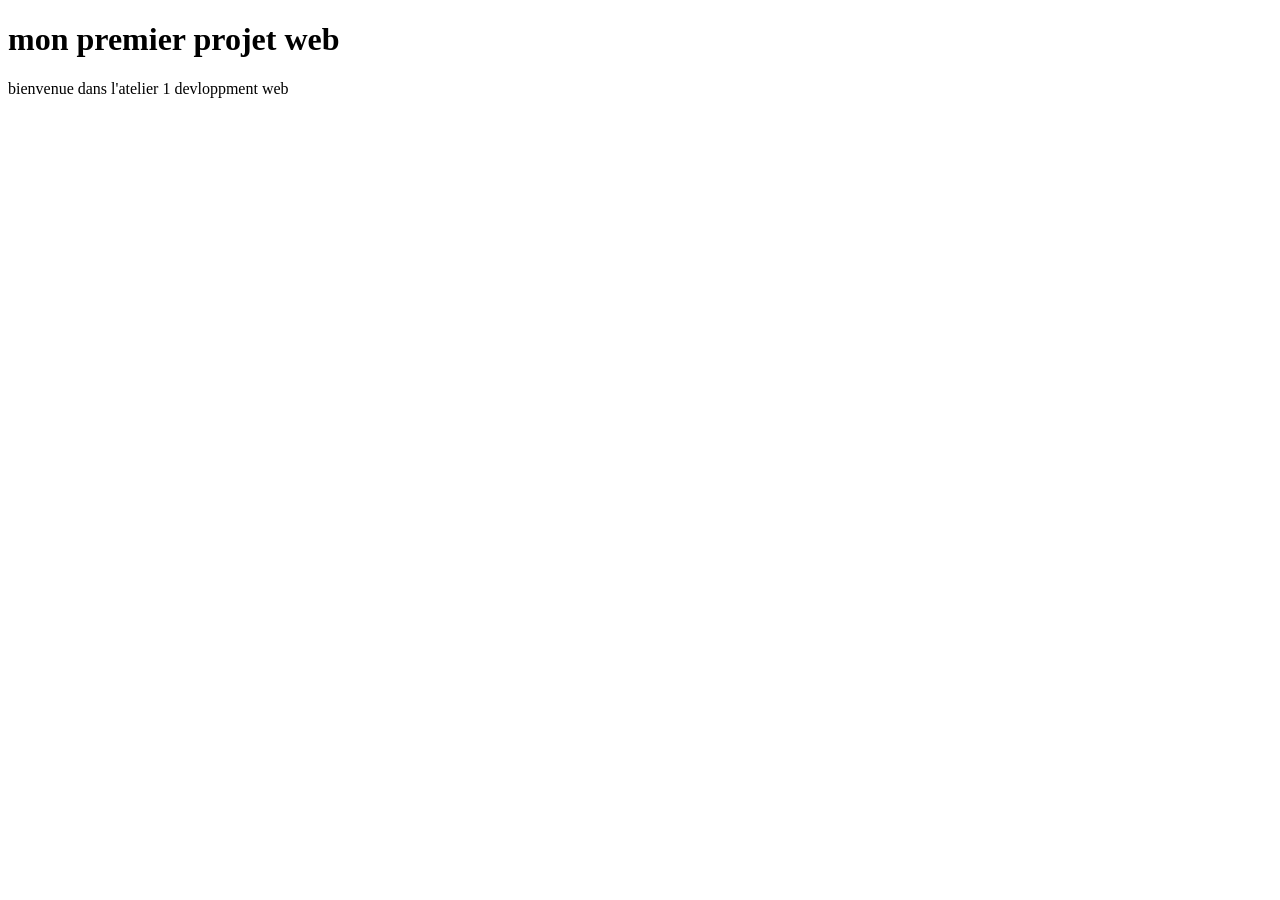
==== index.html @ 3865cecb "first commit" ====
<!DOCTYPE html>
<html lang="en">
<head>
    <meta charset="UTF-8">
    <meta name="viewport" content="width=device-width, initial-scale=1.0">
    <title>Atelier 1 - devloppment web</title>
</head>
<body>
    <h1>mon premier projet web</h1>
    <p>bienvenue dans l'atelier 1 devloppment web</p>
</body>
</html>
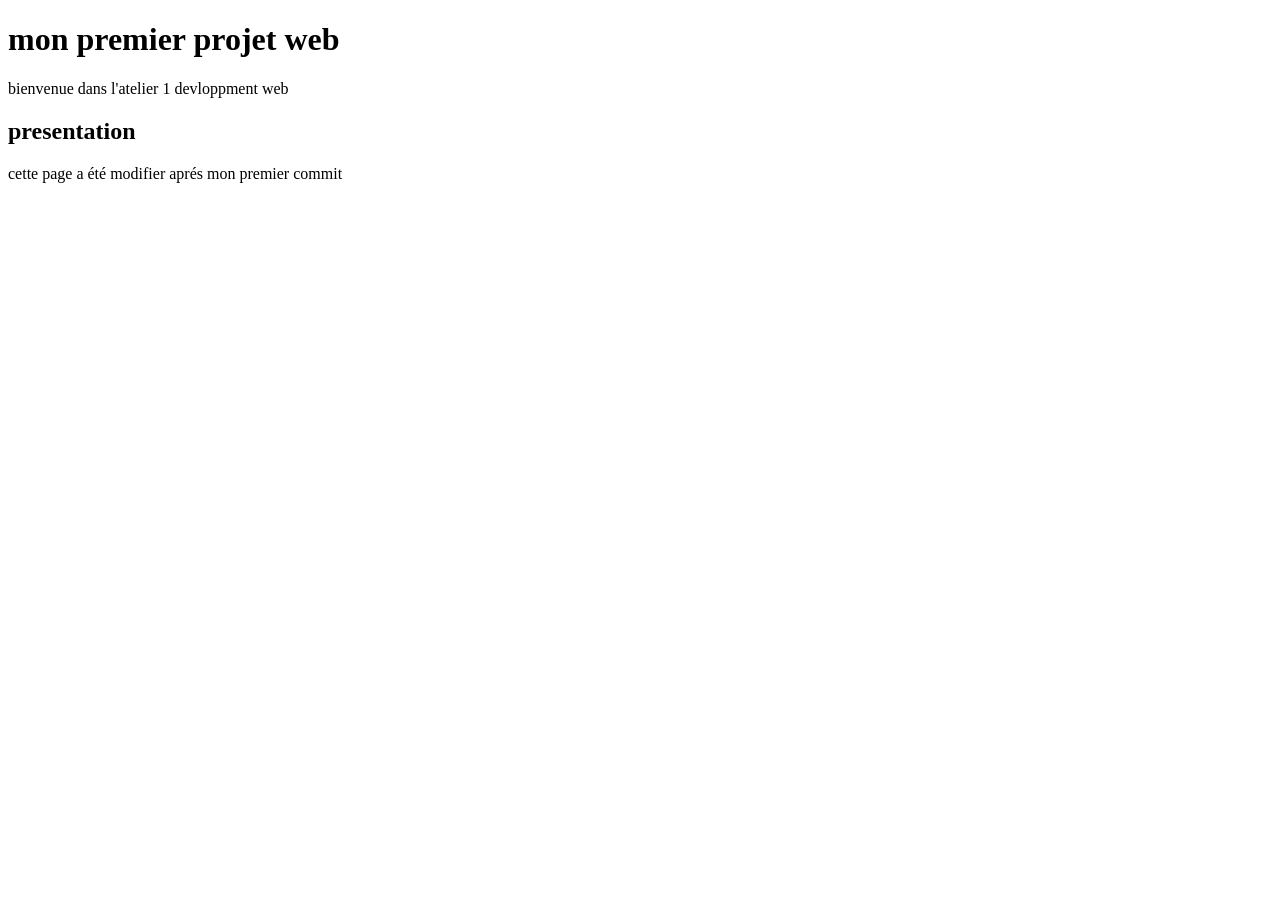
==== commit 8bce6e35: "ajout de h2 et p" ====
--- a/index.html
+++ b/index.html
@@ -8,5 +8,7 @@
 <body>
     <h1>mon premier projet web</h1>
     <p>bienvenue dans l'atelier 1 devloppment web</p>
+    <h2>presentation</h2>
+    <p>cette page a été modifier aprés mon premier commit</p>
 </body>
 </html>
